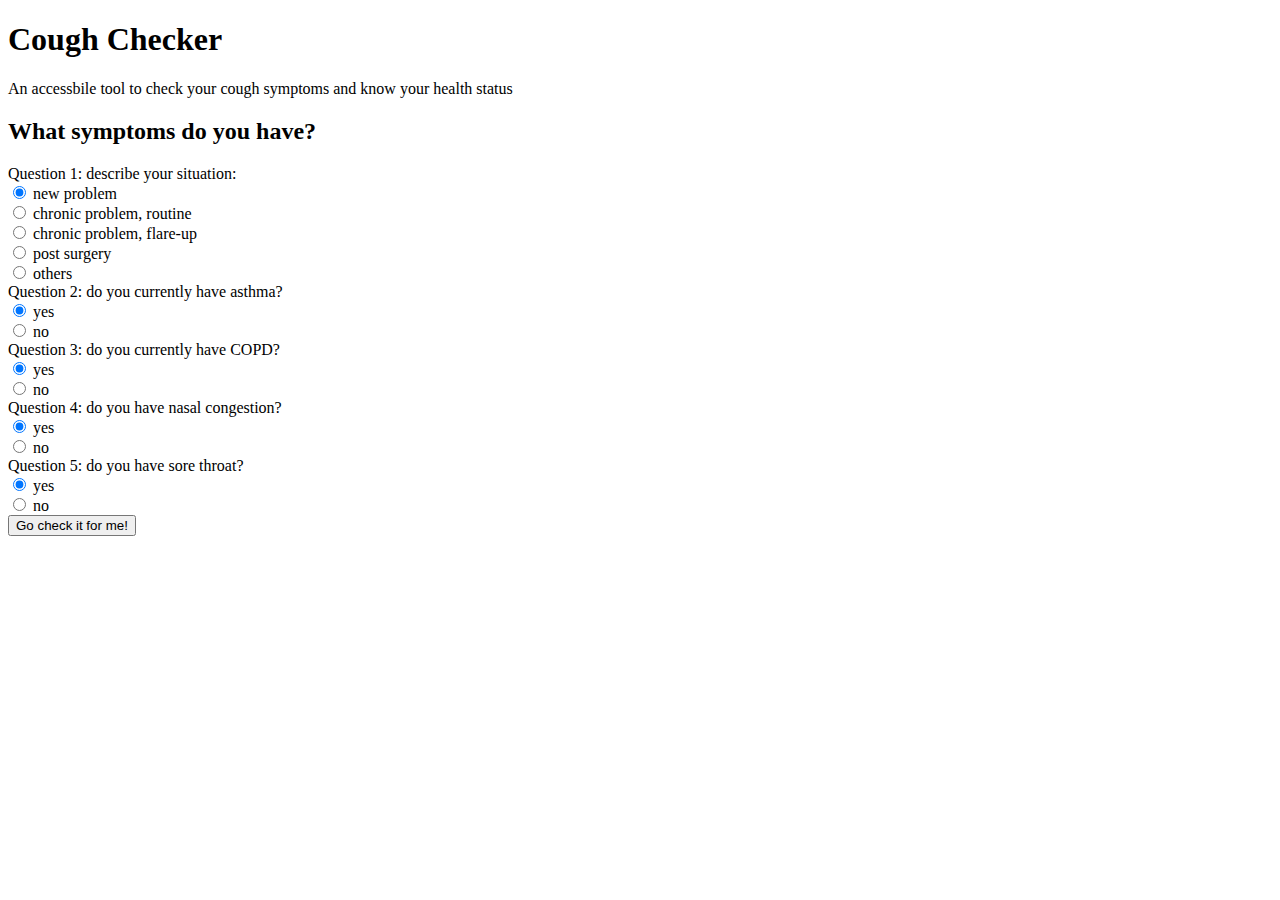
==== flask/flaskexample/templates/index.html @ 65a74c56 "initial commit" ====
<!DOCTYPE html>
<html lang="en">
  <head>
    <meta charset="utf-8">
    <meta name="description" content="">
    <meta name="author" content="">

    <title>Cough Checker</title>
  </head>

  <body>
    <h1>Cough Checker</h1>

    <p>An accessbile tool to check your cough symptoms and know your health status</p>

    <h2>What symptoms do you have?</h2>

    <form action="/result" method="post">

      <div class="button">
              Question 1: describe your situation:<br>
        <input type="radio" name="q1" value="1" checked> new problem<br>
        <input type="radio" name="q1" value="2" > chronic problem, routine<br>
        <input type="radio" name="q1" value="3" > chronic problem, flare-up<br>
        <input type="radio" name="q1" value="5" > post surgery<br>
        <input type="radio" name="q1" value="9"> others
      </div>

      <div class="button">
              Question 2: do you currently have asthma?<br>
        <input type="radio" name="q2" value="1" checked> yes<br>
        <input type="radio" name="q2" value="0"> no
      </div>

      <div class="button">
              Question 3: do you currently have COPD?<br>
        <input type="radio" name="q3" value="1" checked> yes<br>
        <input type="radio" name="q3" value="0"> no
      </div>
      <div class="button">
              Question 4: do you have nasal congestion?<br>
        <input type="radio" name="q4" value="1" checked> yes<br>
        <input type="radio" name="q4" value="0"> no
      </div>
      <div class="button">
              Question 5: do you have sore throat?<br>
        <input type="radio" name="q5" value="1" checked> yes<br>
        <input type="radio" name="q5" value="0"> no
      </div>

      <input type="submit" value="Go check it for me!"></input>
    </form>
  </body>
</html>
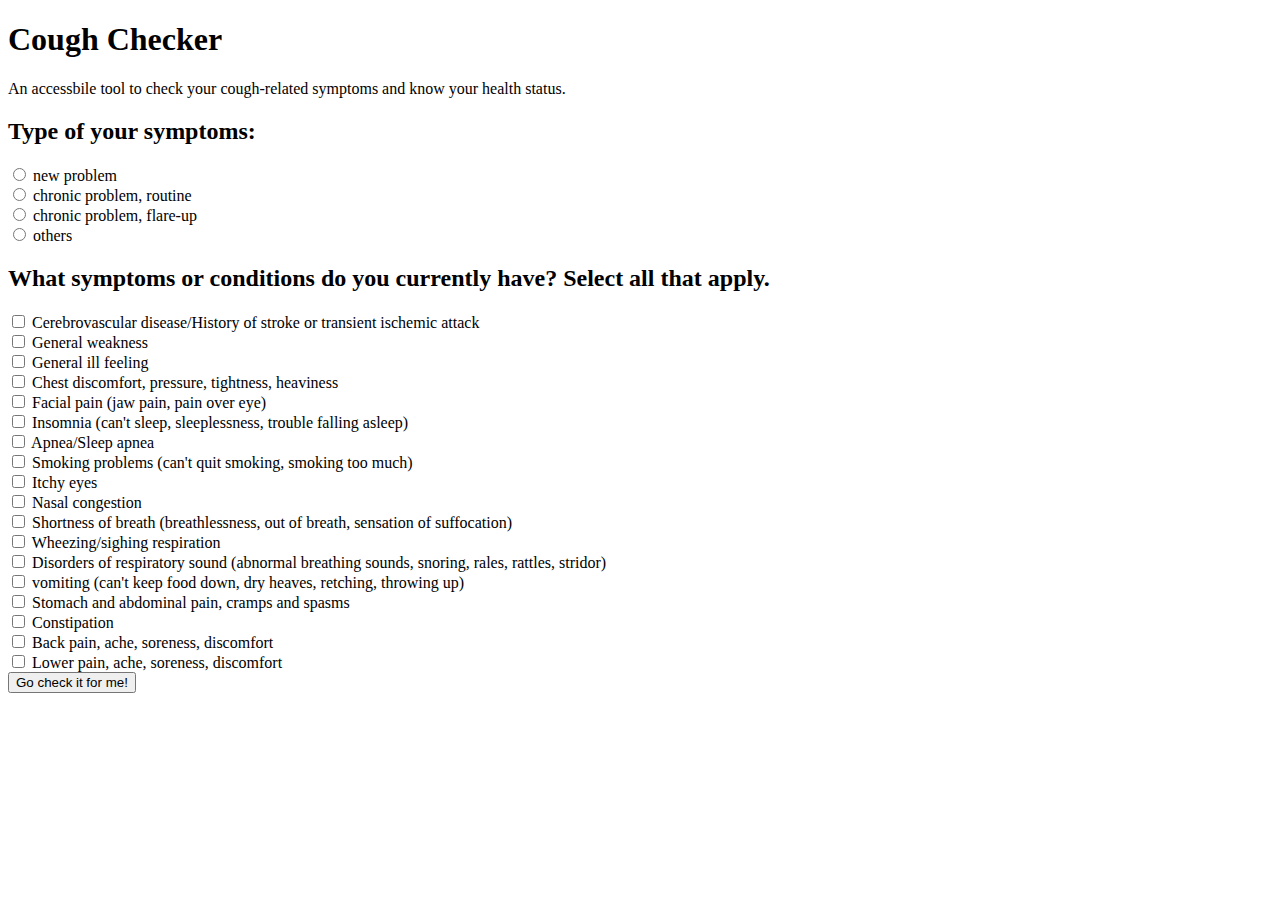
==== commit 38c6eba4: "mild_severe_v1" ====
--- a/flask/flaskexample/templates/index.html
+++ b/flask/flaskexample/templates/index.html
@@ -11,44 +11,39 @@
   <body>
     <h1>Cough Checker</h1>
 
-    <p>An accessbile tool to check your cough symptoms and know your health status</p>
-
-    <h2>What symptoms do you have?</h2>
+    <p>An accessbile tool to check your cough-related symptoms and know your health status.</p>
 
     <form action="/result" method="post">
-
+    <h2>Type of your symptoms:</h2>
       <div class="button">
-              Question 1: describe your situation:<br>
-        <input type="radio" name="q1" value="1" checked> new problem<br>
-        <input type="radio" name="q1" value="2" > chronic problem, routine<br>
-        <input type="radio" name="q1" value="3" > chronic problem, flare-up<br>
-        <input type="radio" name="q1" value="5" > post surgery<br>
-        <input type="radio" name="q1" value="9"> others
+        <input type="radio" name="q0" value="0"> new problem<br>
+        <input type="radio" name="q1" value="1" > chronic problem, routine<br>
+        <input type="radio" name="q2" value="1" > chronic problem, flare-up<br>
+        <input type="radio" name="q0" value="0" > others<br>
       </div>
 
-      <div class="button">
-              Question 2: do you currently have asthma?<br>
-        <input type="radio" name="q2" value="1" checked> yes<br>
-        <input type="radio" name="q2" value="0"> no
-      </div>
-
-      <div class="button">
-              Question 3: do you currently have COPD?<br>
-        <input type="radio" name="q3" value="1" checked> yes<br>
-        <input type="radio" name="q3" value="0"> no
-      </div>
-      <div class="button">
-              Question 4: do you have nasal congestion?<br>
-        <input type="radio" name="q4" value="1" checked> yes<br>
-        <input type="radio" name="q4" value="0"> no
-      </div>
-      <div class="button">
-              Question 5: do you have sore throat?<br>
-        <input type="radio" name="q5" value="1" checked> yes<br>
-        <input type="radio" name="q5" value="0"> no
-      </div>
-
+      <div>
+    <h2>What symptoms or conditions do you currently have? Select all that apply.</h2>
+  		<input type="checkbox" name="q3" value="1"> Cerebrovascular disease/History of stroke or transient ischemic attack <br>
+  		<input type="checkbox" name="q4" value="1"> General weakness<br>
+        <input type="checkbox" name="q5" value="1"> General ill feeling<br>
+        <input type="checkbox" name="q6" value="1"> Chest discomfort, pressure, tightness, heaviness <br>
+        <input type="checkbox" name="q7" value="1"> Facial pain (jaw pain, pain over eye)<br>
+        <input type="checkbox" name="q8" value="1"> Insomnia (can't sleep, sleeplessness, trouble falling asleep)<br>
+        <input type="checkbox" name="q9" value="1"> Apnea/Sleep apnea<br>
+        <input type="checkbox" name="q10" value="1"> Smoking problems (can't quit smoking, smoking too much)<br>
+        <input type="checkbox" name="q11" value="1"> Itchy eyes<br>
+        <input type="checkbox" name="q12" value="1"> Nasal congestion<br>
+        <input type="checkbox" name="q13" value="1"> Shortness of breath (breathlessness, out of breath, sensation of suffocation)<br>
+        <input type="checkbox" name="q14" value="1"> Wheezing/sighing respiration<br>
+        <input type="checkbox" name="q15" value="1"> Disorders of respiratory sound (abnormal breathing sounds, snoring, rales, rattles, stridor)<br>
+  		<input type="checkbox" name="q16" value="1"> vomiting (can't keep food down, dry heaves, retching, throwing up)<br>
+        <input type="checkbox" name="q17" value="1"> Stomach and abdominal pain, cramps and spasms<br>
+        <input type="checkbox" name="q18" value="1"> Constipation<br>
+        <input type="checkbox" name="q19" value="1"> Back pain, ache, soreness, discomfort<br>
+        <input type="checkbox" name="q20" value="1"> Lower pain, ache, soreness, discomfort <br>
       <input type="submit" value="Go check it for me!"></input>
+  </div>
     </form>
   </body>
 </html>
